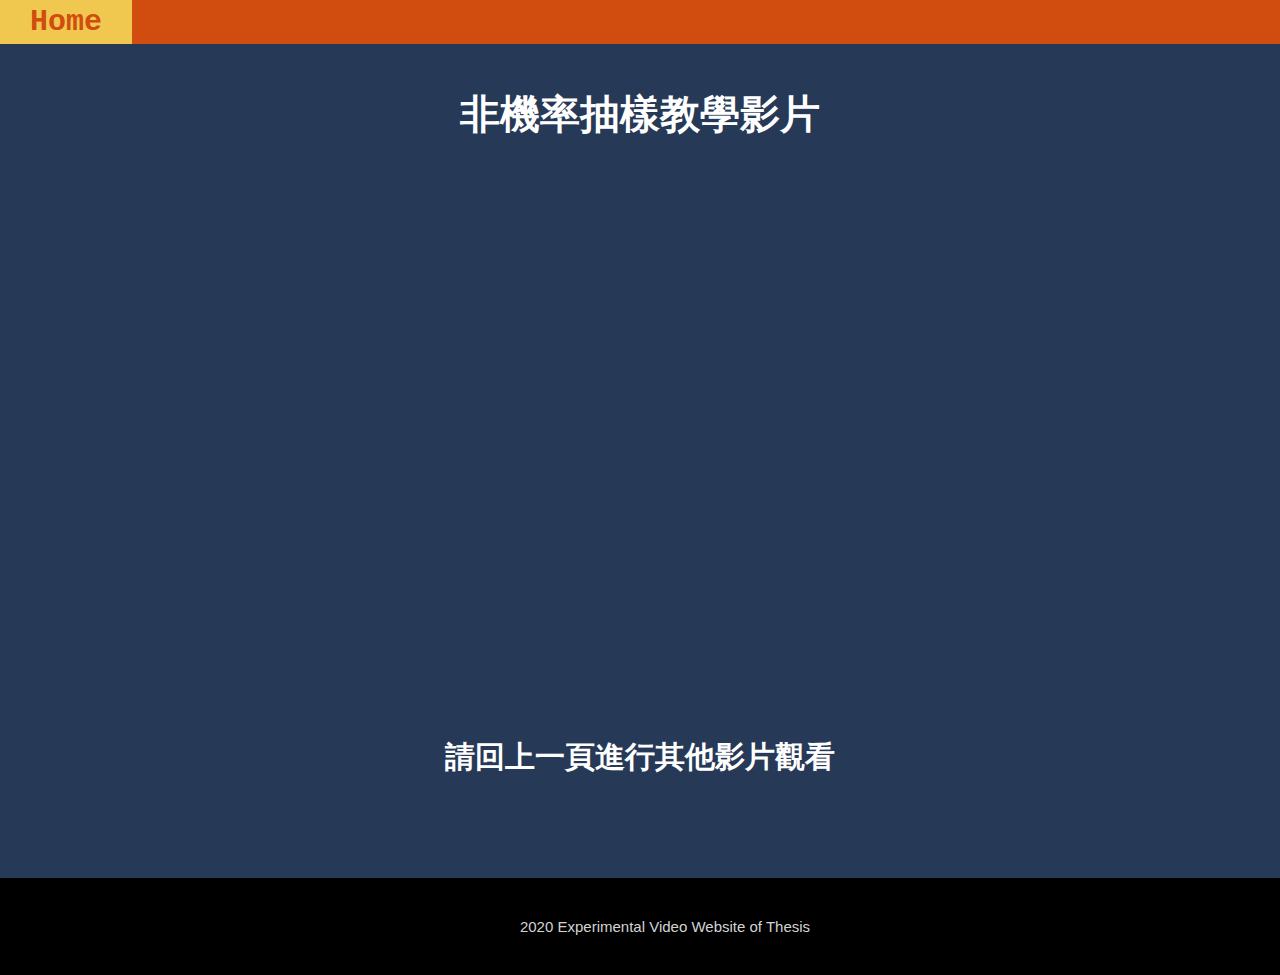
==== non_prob_video.html @ 012ed9aa "20200314first upload" ====
<!DOCTYPE html>
<html>
    
<head>
      <link rel="stylesheet" type="text/css" href="index.css">
      <title>非機率抽樣</title>
</head>
     
<body style="background-color: #263957;">
    
    <div id="navbar" class="all_text" style="font-size: 30px" class="all_text">
        <a href="index.html"><strong>Home</strong></a>
    </div> 
    
    <div id="note" class="all_text">
    <h1>非機率抽樣教學影片</h1>
    </div>
    
    <center>
    <div>
      <iframe width="853" height="480" src="https://www.youtube.com/embed/X-LZh7gBkBw" frameborder="0" allow="accelerometer; autoplay; encrypted-media; gyroscope; picture-in-picture" allowfullscreen></iframe>
    </div>
    </center>
    
    <div id="note" class="all_text">
      <h2>請回上一頁進行其他影片觀看</h2>
    </div>
    
    <div class="footer" id="top_adjust">
         <p>2020 Experimental Video Website of Thesis</p>
    </div>  

</body>   
    
 <script>
     
      /* When the user scrolls down, hide the navbar. When the user scrolls up, show the navbar */
      var prevScrollpos = window.pageYOffset;
      window.onscroll = function() {
      var currentScrollPos = window.pageYOffset;
      if (prevScrollpos > currentScrollPos) {
      document.getElementById("navbar").style.top = "0";
      } else {
      document.getElementById("navbar").style.top = "-50px";
      }
      prevScrollpos = currentScrollPos;
      }
      
  </script>
    
</html>
---- index.css ----
body{
    margin: 0px;
}
.all_text{
   font-family: Microsoft JhengHei,monospace;
   color: white;
}

#navbar {
  background-color:#d14c0f; /* Black background color */
  position: fixed; /* Make it stick/fixed */
  top: 0; /* Stay on top */
  width: 100%; /* Full width */
  transition: top 0.3s; /* Transition effect when sliding down (and up) */
}

/* Style the navbar links */
#navbar a {
  float: left;
  display: block;
  color: white;
  text-align: center;
  padding-left: 30px;
  padding-bottom: 5px;
  padding-top: 5px;
  padding-right: 30px;
  text-decoration: none;
}

#navbar a:hover {
  background-color:#f0c84f;
  color:#d14c0f;
}

#button_one_hover a:hover{
  background-color:#4682B4;

}

#button_two_hover a:hover{
  background-color:#8B4513;

}

#button_third_hover a:hover{
  background-color:#2E8B57;

}

#note{
  width: 1000px;
  margin: 0 auto;
  padding-top: 60px;
  font-size: 20px;
  text-align: center;
}

.button_grorps_one{
  margin: 0 auto;
  padding-top: 100px;
  font-family: Microsoft JhengHei,monospace;
}

.button_grorps_two{
  margin: 0 auto;
  padding-top: 40px;
  font-family: Microsoft JhengHei,monospace;  
}

.button_grorps_third{
  margin: 0 auto;
  padding-top: 40px;
  padding-bottom: 100px;
  font-family: Microsoft JhengHei,monospace;  
}

.button_green{
    background-color: #326e3a;
    font-size: 30px;
    padding-top: 20px;
    padding-bottom: 20px;
    padding-left: 20px;
    padding-right: 15px;
}

.button_blue{
    background-color: #32526e;
    font-size: 30px;
    padding-top: 20px;
    padding-bottom: 20px;
    padding-left: 20px;
    padding-right: 15px;

}

.button_red{
    background-color: #731f08;
    font-size: 30px;
    padding-top: 20px;
    padding-bottom: 20px;
    padding-left: 20px;
    padding-right: 15px;
}



.order {
    height: 60px;
    line-height: 60px;
    text-align: center;
    margin-bottom: 30px;
    margin-top: 20px;
}

.order .line {
    display: inline-block;
    width: 35%;
    border-top: 1px solid whitesmoke;
}
.order .txt {
    color: whitesmoke;
    vertical-align: middle;
    font-family: Microsoft JhengHei,monospace;
}

.footer{
   position: flat;
   padding:25px;
   left: 0;
   bottom: 0;
   width: 100%;
   background-color: black;
   color: lightgray;
   text-align: center;
   font-family: arial;
   font-size: 15px;
}

#top_adjust{
    margin-top: 100px;
}
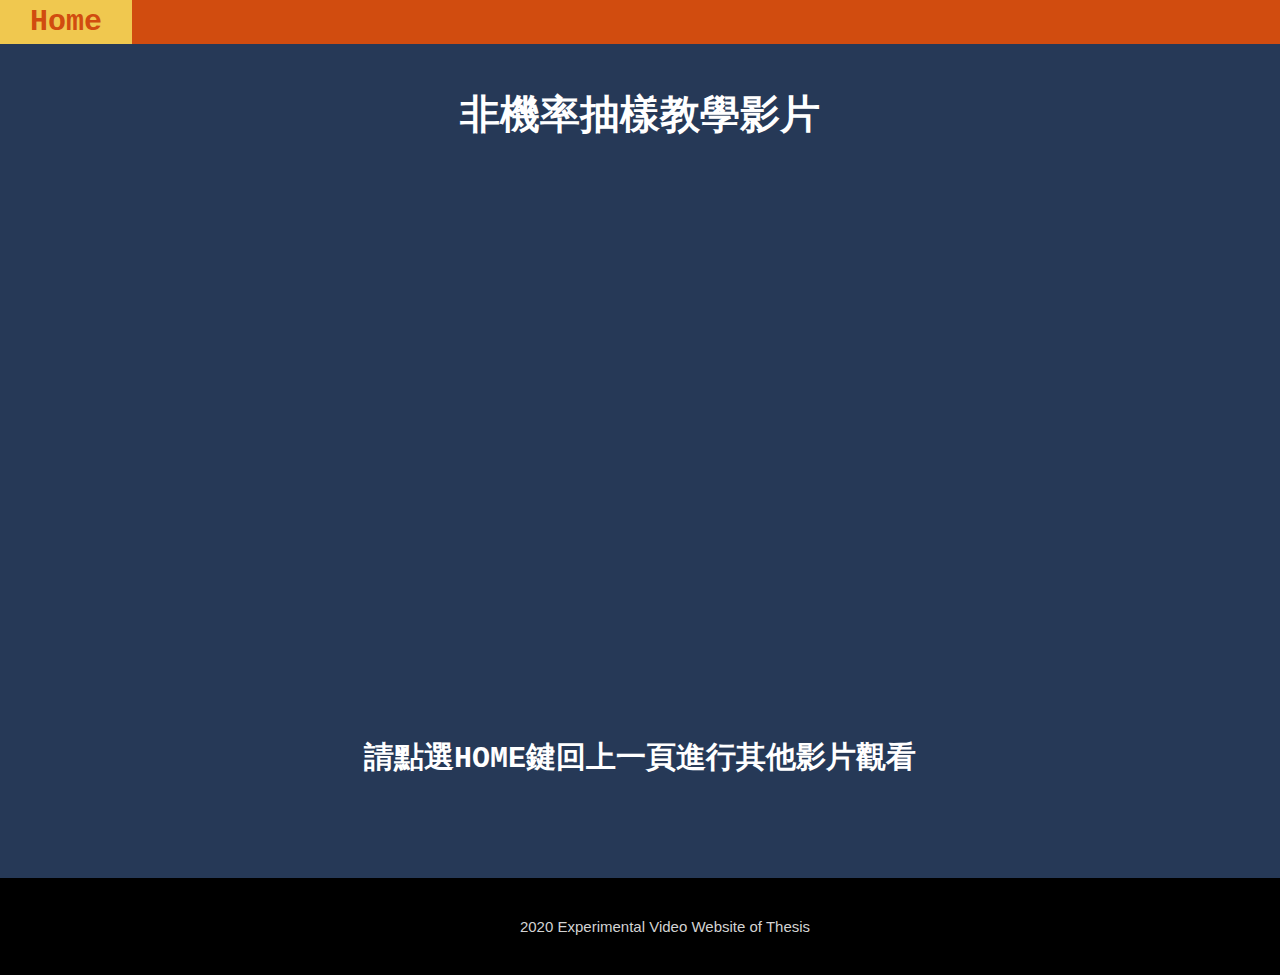
==== commit e0ab920a: "Update non_prob_video.html" ====
--- a/non_prob_video.html
+++ b/non_prob_video.html
@@ -23,7 +23,7 @@
     </center>
     
     <div id="note" class="all_text">
-      <h2>請回上一頁進行其他影片觀看</h2>
+      <h2>請點選HOME鍵回上一頁進行其他影片觀看</h2>
     </div>
     
     <div class="footer" id="top_adjust">
@@ -48,4 +48,4 @@
       
   </script>
     
-</html>+</html>
